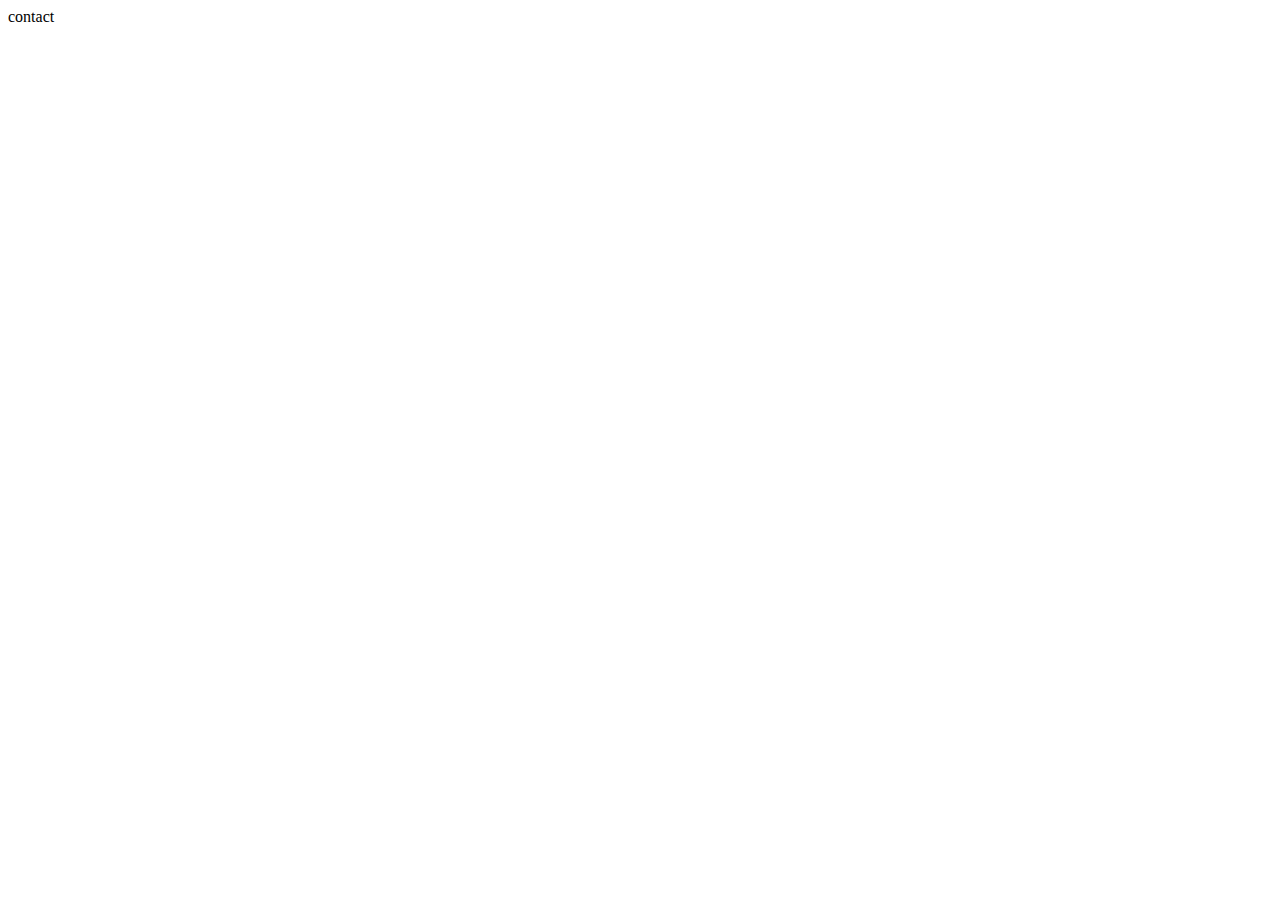
==== contact.html @ b4051712 "feature/contact: content contact" ====
<!DOCTYPE html>
<html lang="en">
<head>
    <meta charset="UTF-8">
    <meta http-equiv="X-UA-Compatible" content="IE=edge">
    <meta name="viewport" content="width=device-width, initial-scale=1.0">
    <title>Document</title>
</head>
<body>
    <div class="main">
        contact
    </div>
</body>
</html>
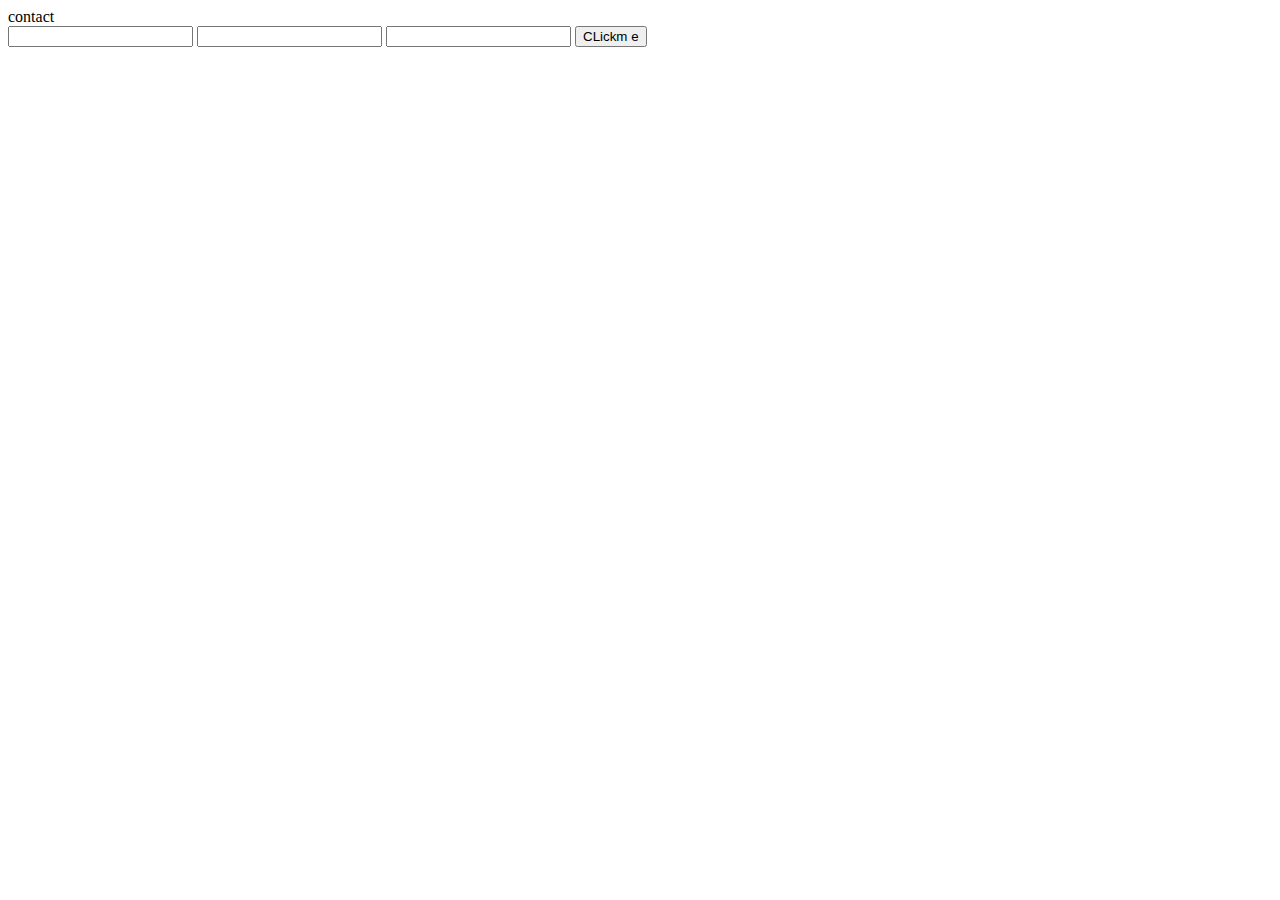
==== commit 638e6091: "feature/content: form" ====
--- a/contact.html
+++ b/contact.html
@@ -9,6 +9,12 @@
 <body>
     <div class="main">
         contact
+        <form action="">
+            <input type="text">
+            <input type="text">
+            <input type="text">
+            <button type="submit">CLickm e</button>
+        </form>
     </div>
 </body>
 </html>